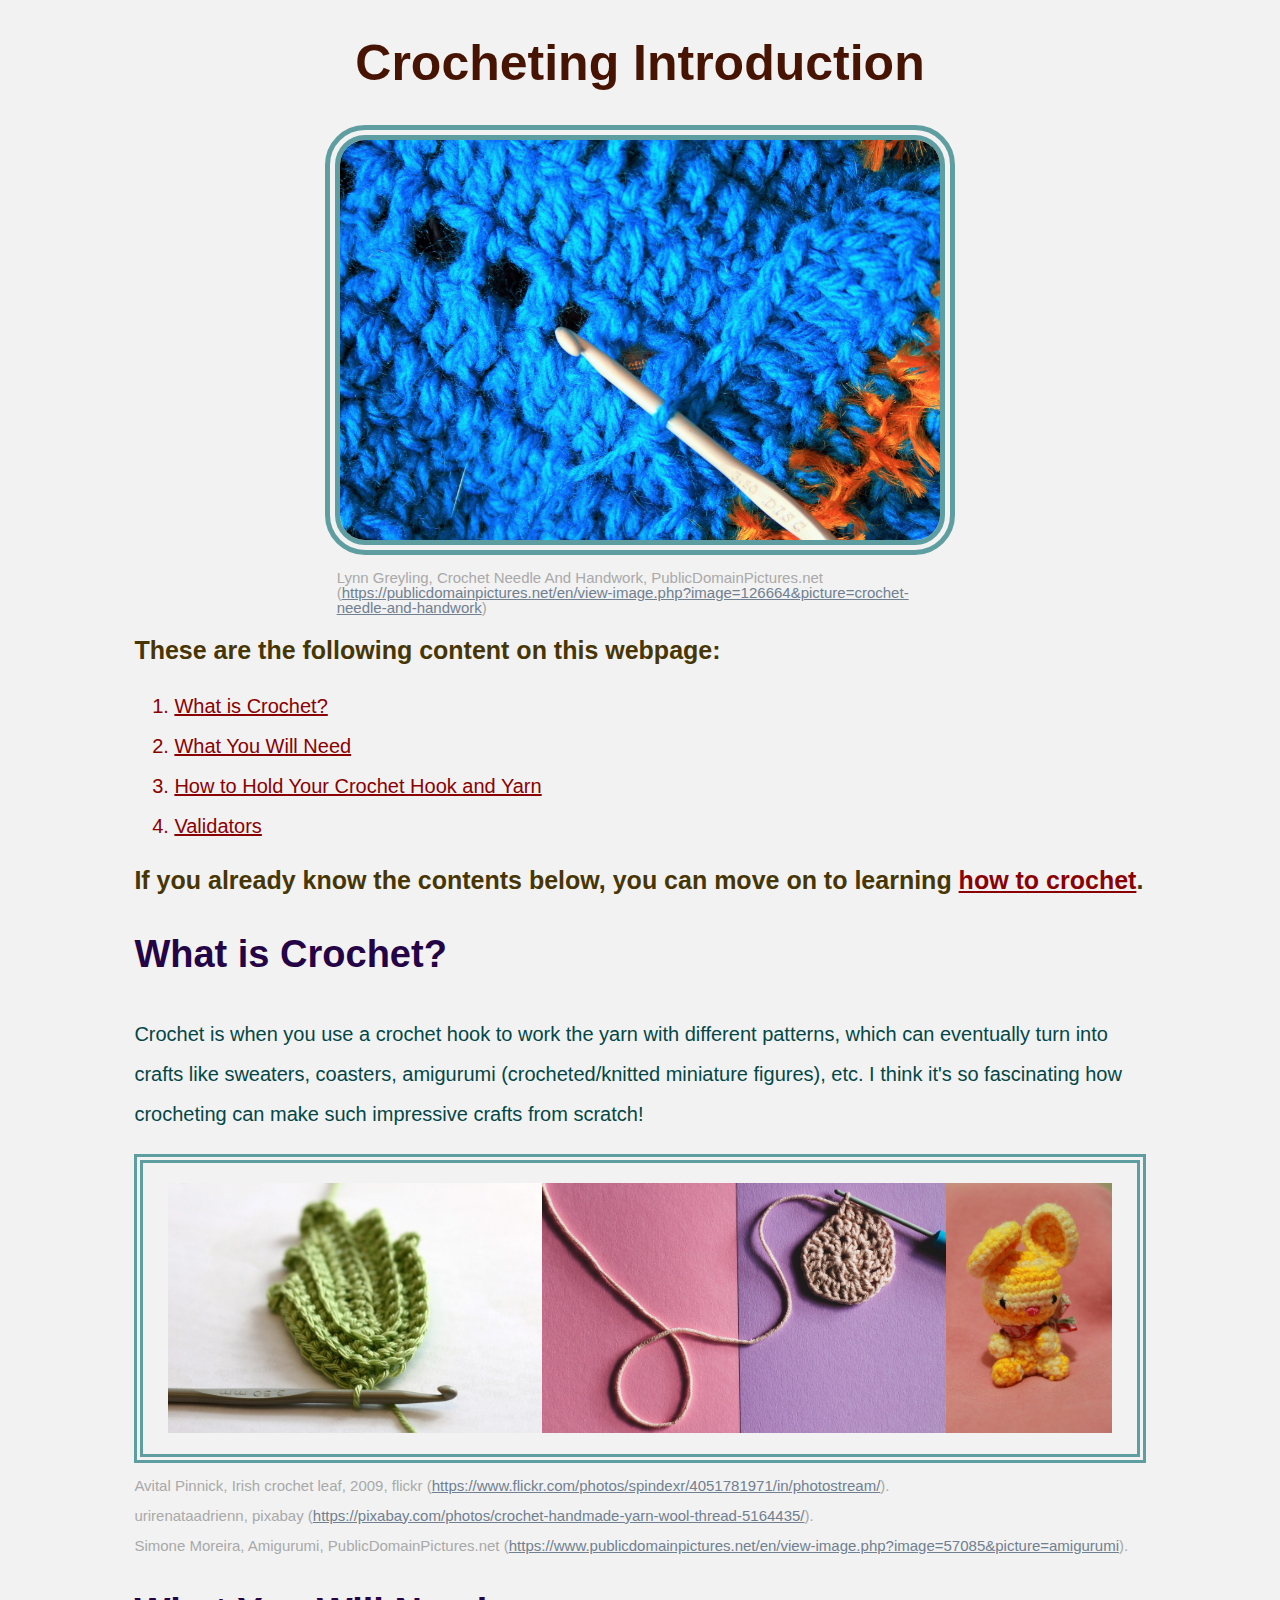
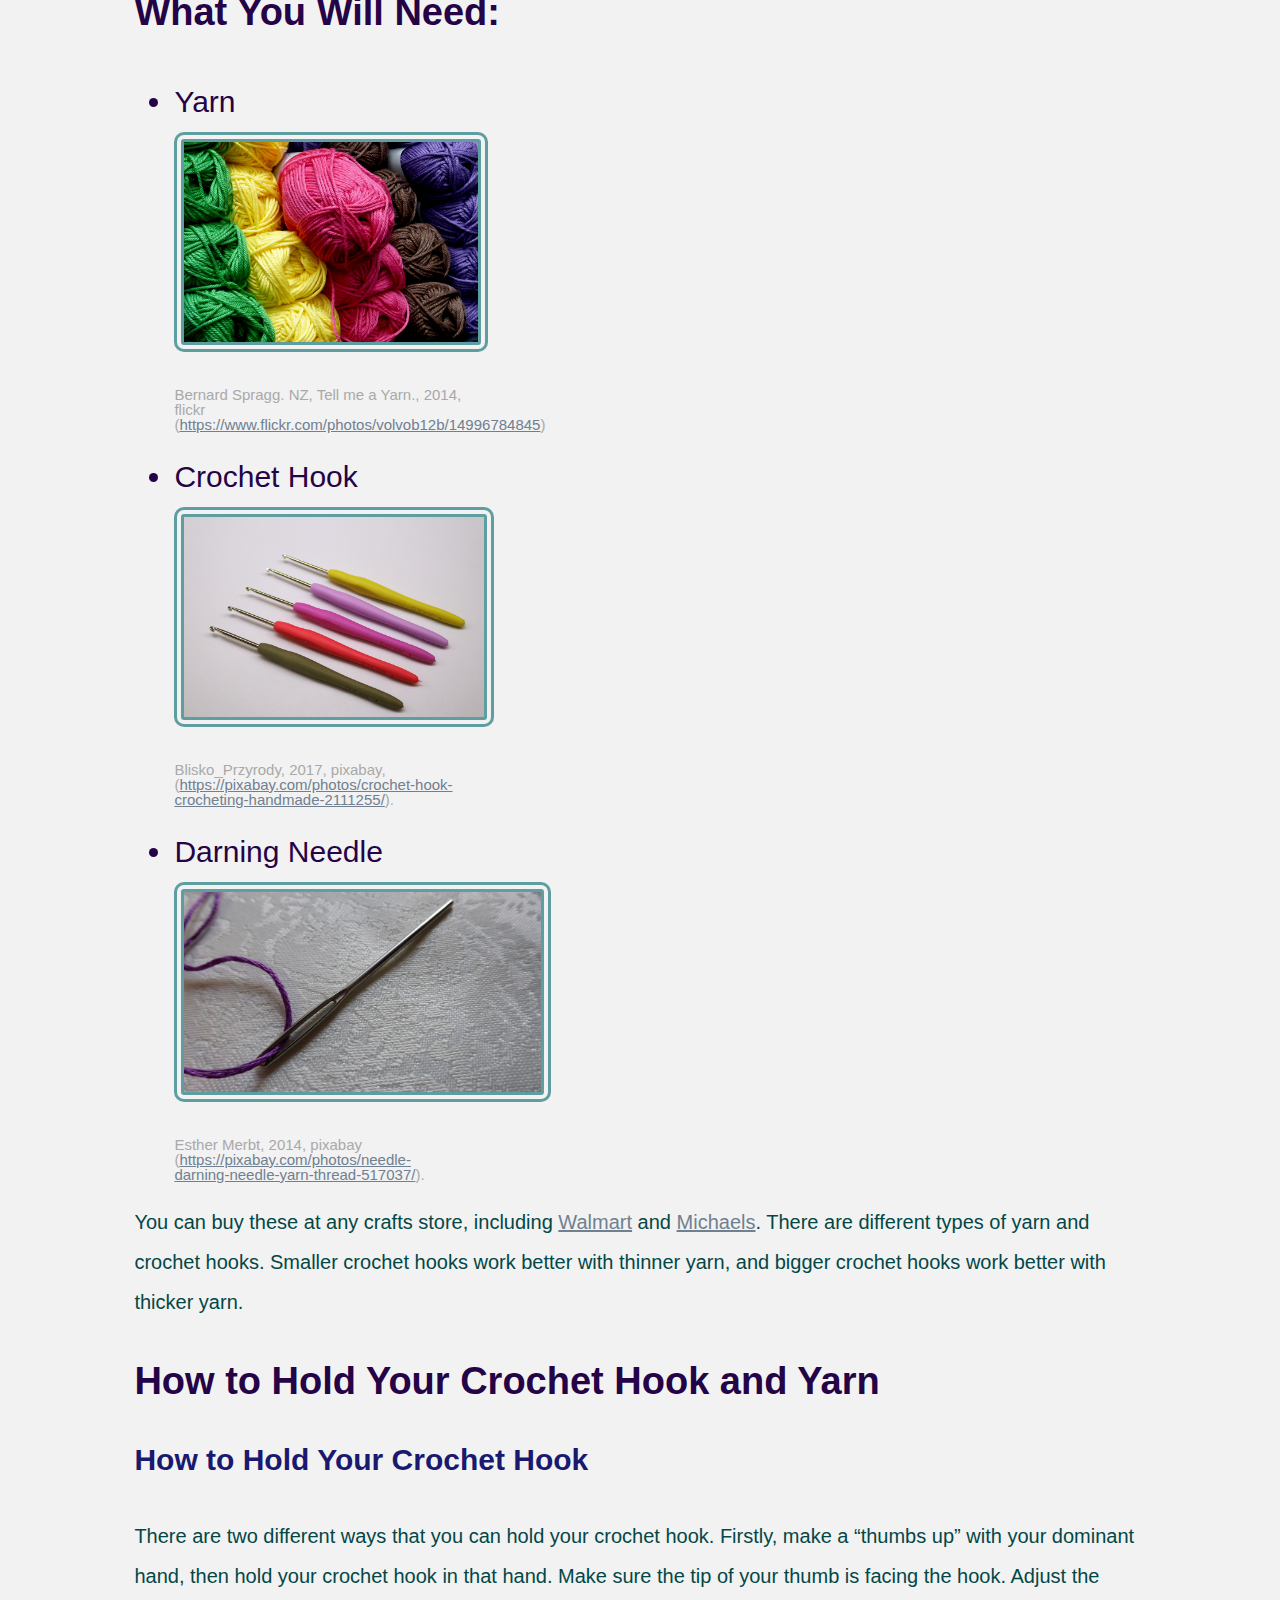
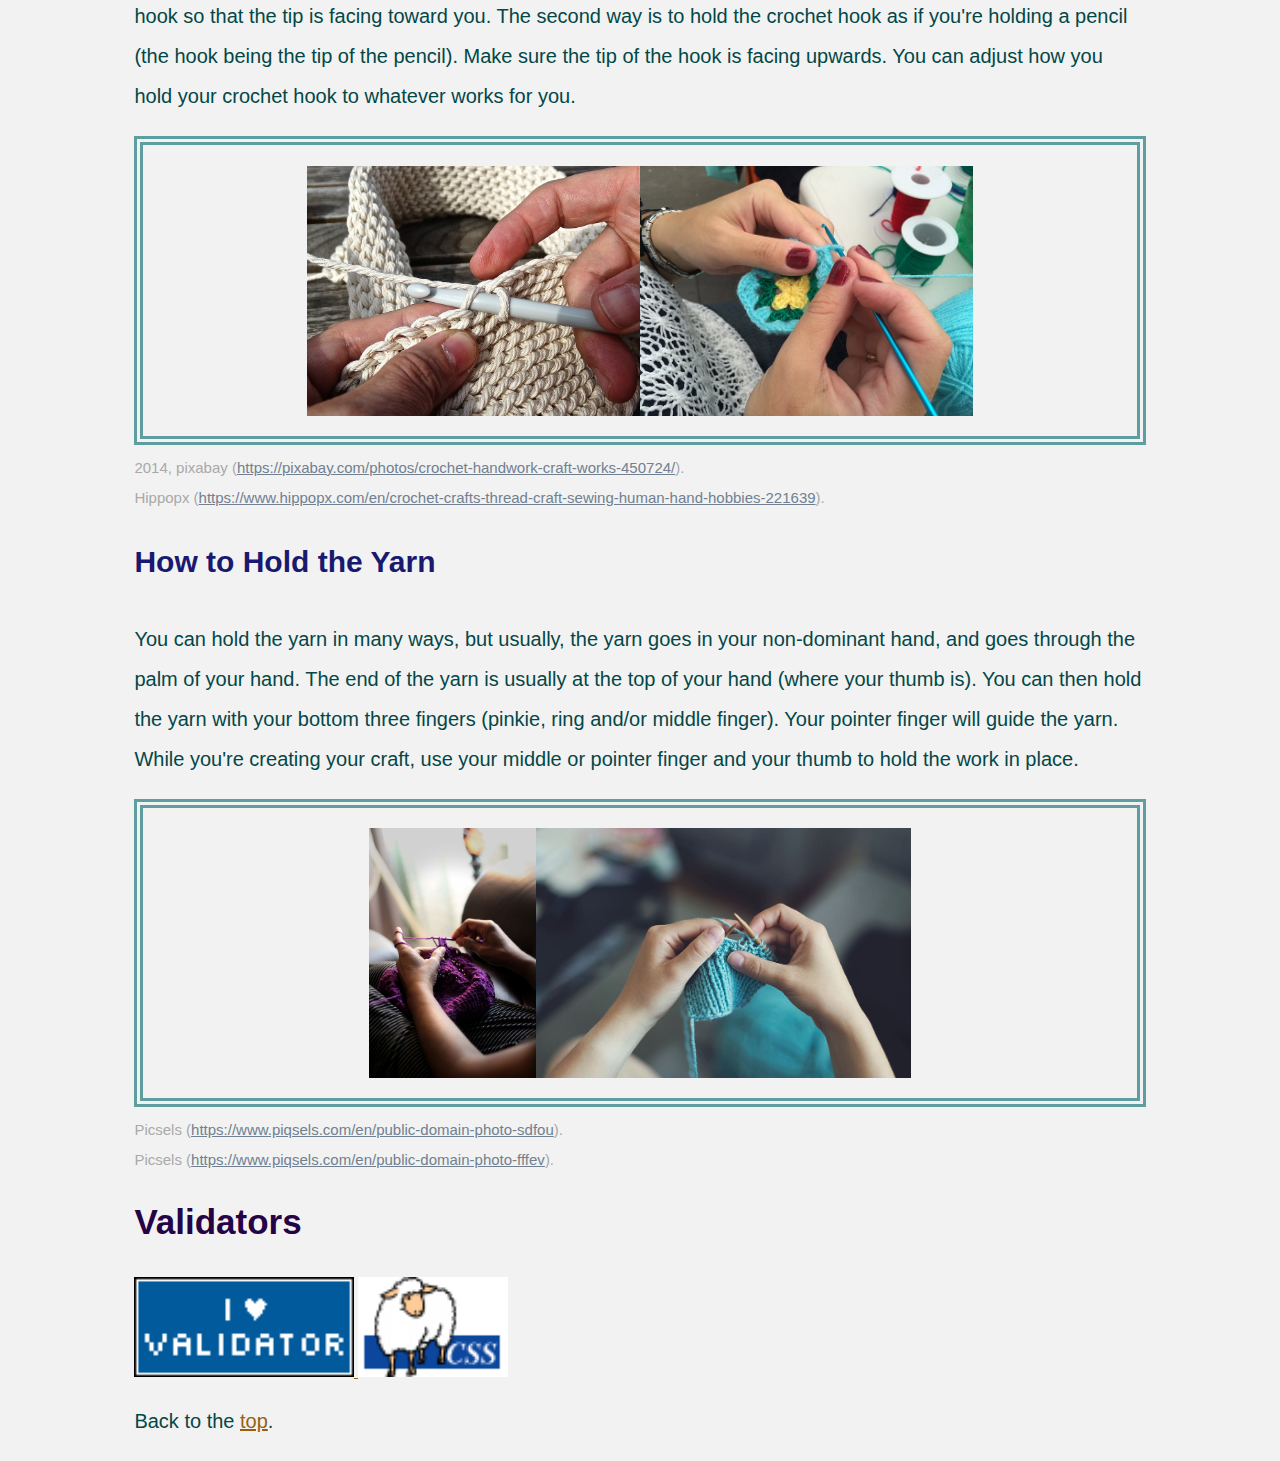
==== index.html @ 38295b4f "Add files via upload" ====
<!DOCTYPE html>
<html lang = "en">
	<head>
		<title>Crocheting Introduction</title>

		<link rel="stylesheet" type="text/css" href="index.css">
		
		<meta charset="UTF-8">
	</head>

	<body>
		<div class="everything"> <!-- This div gives the whole website a margin on the left and right side on the webpages -->
			<h1 id="top">Crocheting Introduction</h1>
			<img class="main-picture" src ="crochet-needle-and-handwork.png" alt = "Picture of patterned yarn and crochet hook">
			<p class="main-picture-description">Lynn Greyling, Crochet Needle And Handwork, PublicDomainPictures.net (<a class="link-description" href = "https://publicdomainpictures.net/en/view-image.php?image=126664&picture=crochet-needle-and-handwork">https://publicdomainpictures.net/en/view-image.php?image=126664&picture=crochet-needle-and-handwork</a>)</p>
			<h2>These are the following content on this webpage:</h2> <!-- The following are internal links to other places on the website -->
			<ol>
				<li class="content"><a class="content" href = "#WhatIsCrochet">What is Crochet?</a></li>
				<li class="content"><a class="content" href = "#WhatYouWillNeed">What You Will Need</a></li>
				<li class="content"><a class="content" href = "#HowToHold">How to Hold Your Crochet Hook and Yarn</a></li>
				<li class="content"><a class="content" href = "#Validators">Validators</a></li>
			</ol>

			<h2>If you already know the contents below, you can move on to learning <a class="relative-link" href = "CrochetStitches.html">how to crochet</a>.</h2> <!-- Relative external link to the other page on my website -->

			<h3 id = "WhatIsCrochet">What is Crochet?</h3> <!-- First heading on the webpage (What is Crochet?)-->
			<p>Crochet is when you use a crochet hook to work the yarn with different patterns, which can eventually turn into crafts like sweaters, coasters, amigurumi (crocheted/knitted miniature figures), etc. I think it's so fascinating how crocheting can make such impressive crafts from scratch!</p>
		
			<div class="together-images">
				<img src="CrochetLeaf.png" alt="Picture of a crochet leaf">
				<img src="crochet-circle.png" alt="Picture of a crochet circle">
				<img src="bunny-amigurumi.png" alt="Picture of a bunny amigurumi">
			</div>
			<p class="description">Avital Pinnick, Irish crochet leaf, 2009, flickr (<a class="link-description" href="https://www.flickr.com/photos/spindexr/4051781971/in/photostream/">https://www.flickr.com/photos/spindexr/4051781971/in/photostream/</a>).</p>
			<p class="description">urirenataadrienn, pixabay (<a class="link-description" href="https://pixabay.com/photos/crochet-handmade-yarn-wool-thread-5164435/">https://pixabay.com/photos/crochet-handmade-yarn-wool-thread-5164435/</a>).</p>
			<p class="description">Simone Moreira, Amigurumi, PublicDomainPictures.net (<a class="link-description" href="https://www.publicdomainpictures.net/en/view-image.php?image=57085&picture=amigurumi">https://www.publicdomainpictures.net/en/view-image.php?image=57085&picture=amigurumi</a>).</p>

			<h3 id = "WhatYouWillNeed">What You Will Need:</h3> <!-- Second heading on the webpage (What You Will Need) -->
			<ul>
				<li class="line-breaks">
					Yarn
					<img class="single-pictures" src="Colourful-Yarn.jpg" alt="An image of colourful yarn">
					<p class="description">Bernard Spragg. NZ, Tell me a Yarn., 2014, flickr (<a class="link-description" href="https://www.flickr.com/photos/volvob12b/14996784845">https://www.flickr.com/photos/volvob12b/14996784845</a>)</p>
				</li>
				<li class="line-breaks">
					Crochet Hook
					<img class="single-pictures" src="Crochet-Hooks.jpg" alt="Picture of crochet hooks">
					<p class="description">Blisko_Przyrody, 2017, pixabay, (<a class="link-description" href="https://pixabay.com/photos/crochet-hook-crocheting-handmade-2111255/">https://pixabay.com/photos/crochet-hook-crocheting-handmade-2111255/</a>).</p>
				</li>
				<li class="line-breaks">
					Darning Needle
					<img class="single-pictures" src="Darning-Needle.jpg" alt="Picture of yarn threaded through a darning needle">
					<p class="description">Esther Merbt, 2014, pixabay (<a class="link-description" href="https://pixabay.com/photos/needle-darning-needle-yarn-thread-517037/">https://pixabay.com/photos/needle-darning-needle-yarn-thread-517037/</a>).</p>
				</li>
			</ul>
			<p>You can buy these at any crafts store, including <a class="link-description" href = "https://www.walmart.ca/en">Walmart</a> and <a class="link-description" href = "https://canada.michaels.com/">Michaels</a>.
			There are different types of yarn and crochet hooks. Smaller crochet hooks work better with thinner yarn, and bigger crochet hooks work better with thicker yarn.</p>

			<h3 id = "HowToHold">How to Hold Your Crochet Hook and Yarn</h3> <!-- Third heading on the webpage (How to Hold Your Crochet Hook and Yarn) -->
			<h4>How to Hold Your Crochet Hook</h4> <!-- Subheading of the previous heading (How to Hold Your Crochet Hook) -->
			<p>There are two different ways that you can hold your crochet hook. Firstly, make a &#8220;thumbs up&#8221; with your dominant hand, then hold your crochet hook in that hand. Make sure the tip of your thumb is facing the hook. Adjust the hook so that the tip is facing toward you. The second way is to hold the crochet hook as if you're holding a pencil (the hook being the tip of the pencil). Make sure the tip of the hook is facing upwards. You can adjust how you hold your crochet hook to whatever works for you.</p>
			
			<div class="together-images">
				<img src="crochet-holding-thumbsup.png" alt="Picture of someone holding a crochet hook (using the thumbs up method)">
				<img src="crochet-holding-pencil.png" alt="Picture of someone holding a crochet hook (using the pencil holding method)">
			</div>
			
			<p class="description">2014, pixabay (<a class="link-description" href="https://pixabay.com/photos/crochet-handwork-craft-works-450724/">https://pixabay.com/photos/crochet-handwork-craft-works-450724/</a>).</p>
			<p class="description">Hippopx (<a class="link-description" href="https://www.hippopx.com/en/crochet-crafts-thread-craft-sewing-human-hand-hobbies-221639">https://www.hippopx.com/en/crochet-crafts-thread-craft-sewing-human-hand-hobbies-221639</a>).</p>

			<h4>How to Hold the Yarn</h4> <!-- Subheading of the previous heading (How to Hold Your Crochet Hook) -->
			<p>You can hold the yarn in many ways, but usually, the yarn goes in your non-dominant hand, and goes through the palm of your hand. The end of the yarn is usually at the top of your hand (where your thumb is). You can then hold the yarn with your bottom three fingers (pinkie, ring and/or middle finger). Your pointer finger will guide the yarn. While you're creating your craft, use your middle or pointer finger and your thumb to hold the work in place.</p>
			
			<div class="together-images">
				<img src="yarn-holding-purple.png" alt="Picture of someone crocheting with purple yarn">
				<img src="yarn-holding-blue.png" alt="Picture of someone crocheting with blue yarn">
			</div>
			
			<p class="description">Picsels (<a class="link-description" href="https://www.piqsels.com/en/public-domain-photo-sdfou">https://www.piqsels.com/en/public-domain-photo-sdfou</a>).</p>
			<p class="description">Picsels (<a class="link-description" href="https://www.piqsels.com/en/public-domain-photo-fffev">https://www.piqsels.com/en/public-domain-photo-fffev</a>).</p>
			
			<h3 id="Validators">Validators</h3> <!-- Fourth heading on the webpage (Validators) -->
			<a href="https://validator.w3.org/nu/?doc=https%3A%2F%2Fxiewency.github.io%2Fhome%2F">
				<img class="validator" src="I_heart_validator.png" alt="HTML validator">
			</a>
			<a href="https://jigsaw.w3.org/css-validator/validator?uri=https%3A%2F%2Fxiewency.github.io%2Fhome%2F&profile=css3svg&usermedium=all&warning=1&vextwarning=&lang=en">
				<img class="validator" src="css-validator.png" alt="CSS validator">
			</a>
			<p>Back to the <a href="#top">top</a>.</p>
		</div>
	</body>
</html>
---- index.css ----
p
{
	font-family: Montserrat, "Source Sans Pro", Sans-serif;
	font-size: 20px;
	color: #034747;
	line-height: 2;
}

body
{
	background-color: #f2f2f2;
}

.everything
{
	margin-left: 10%;
	margin-right: 10%;
} /* This class created the margins on the left and right side of the webpages */

h1
{
	font-family: Montserrat, "Source Sans Pro", Inter, Sans-serif;
	font-size: 50px;
	text-align:center;
	color:#471403;
}

h2
{
	color: #473603;
	font-family:Inter, Sans-serif;
	font-size: 25px;
}

h3
{
	color: #250347;
	font-family: Inter, Sans-serif;
	font-size: 38px;
}

h4
{
	font-family: Inter, Sans-serif;
	font-size: 30px;
	color: MidnightBlue;
}

li
{
	color: #250347;
	font-family: Inter, Sans-serif;
	font-size: 30px;
	line-height: 2;
}

img
{
	height: 250px;
}

a{
	color: #995f0e;
}

.description
{
	font-size: 15px;
	color: DarkGrey;
	line-height: 1;
} /* Class used to set the style of text that gives attribution to most of the images */

.link-description
{
	color: SlateGrey;
} /* Class used to set the style of text (that are links) that gives attribution to most of the images */

.validator
{
	height: 100px;
} /* Class used to style the validator images in the webpages */

#Validators
{
	font-size: 35px;
} /* ID used to style the Validator heading in the webpages */

.main-picture
{
	border: 15px double CadetBlue;
	height: 400px;
	border-radius: 40px;
	display: block;
	margin-left: auto;
	margin-right: auto;
} /* Class used to set the style of the main picture for each website */

.content
{
	font-size: 20px;
	color: DarkRed;
} /* Class that sets the style for all of the internal links */

.main-picture-description
{
	margin-left: 20%;
	margin-right: 20%;
	font-size: 15px;
	color: DarkGrey;
	line-height: 1;
} /* Class that sets the style for the attribution for the main pictures */

.together-images
{
	display: flex;
	justify-content: center;
	padding: 2%;
	border: 9px double CadetBlue;
} /* Class that sets the style for pictures that are connected together */

.line-breaks
{
	margin-right:70%;
} /* Adds line breaks using CSS */

.single-pictures
{
	border-radius: 10px;
	border: 10px double CadetBlue;
	height: 200px;
} /* Class that sets the style for pictures that are by themselves */

.relative-link
{
	color: DarkRed;
} /* Class that sets the style for the relative links */

.bold
{
	font-weight: bold;
} /* Bold words */

.many-pictures
{
	border-radius: 10px;
	border: 10px double CadetBlue;
	height: 150px;
} /* Class that sets the style (specifically height) for pictures that are close together */

.other-links
{
	color: #123d0e;
	font-size: 25px;
	font-family: Inter, Sans-serif;
	line-height: 2;
} /* Class that sets the style for other links that are included in "Other Tutorials" and "Amigurumi Patterns" */
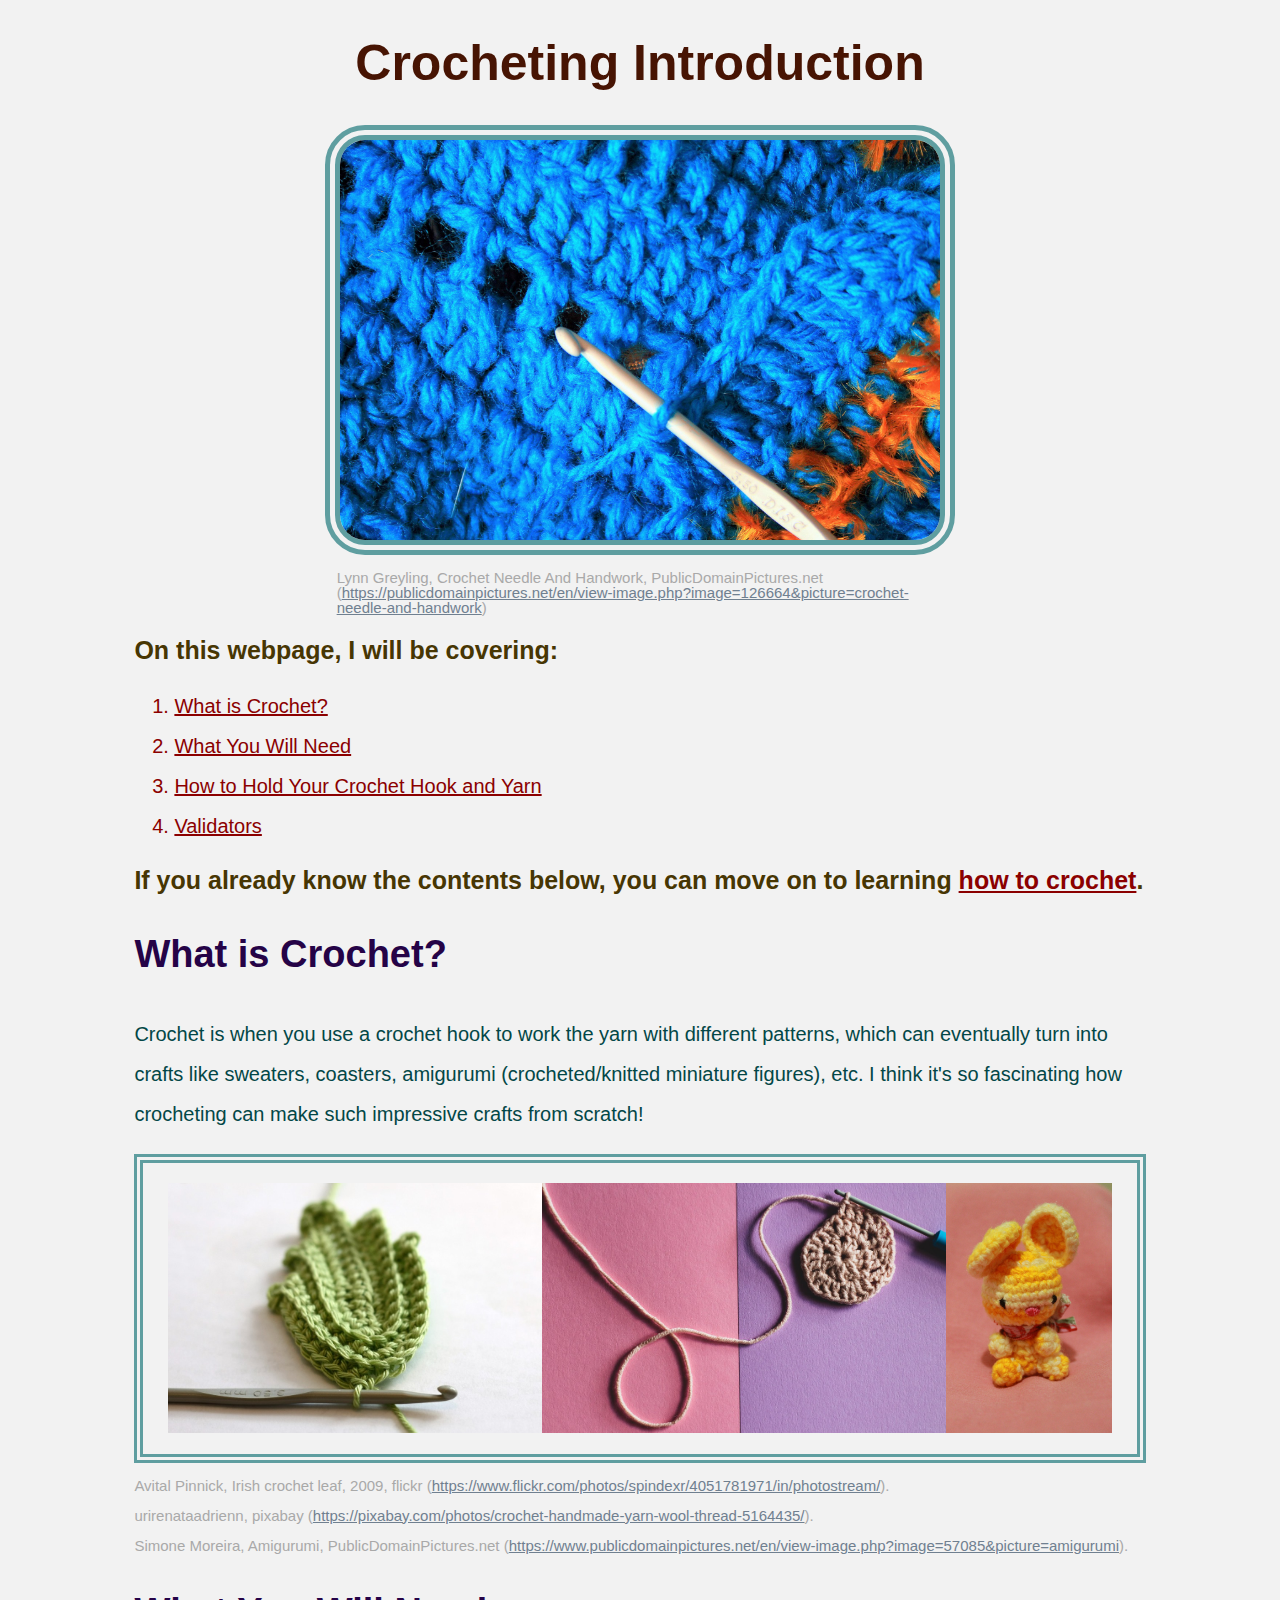
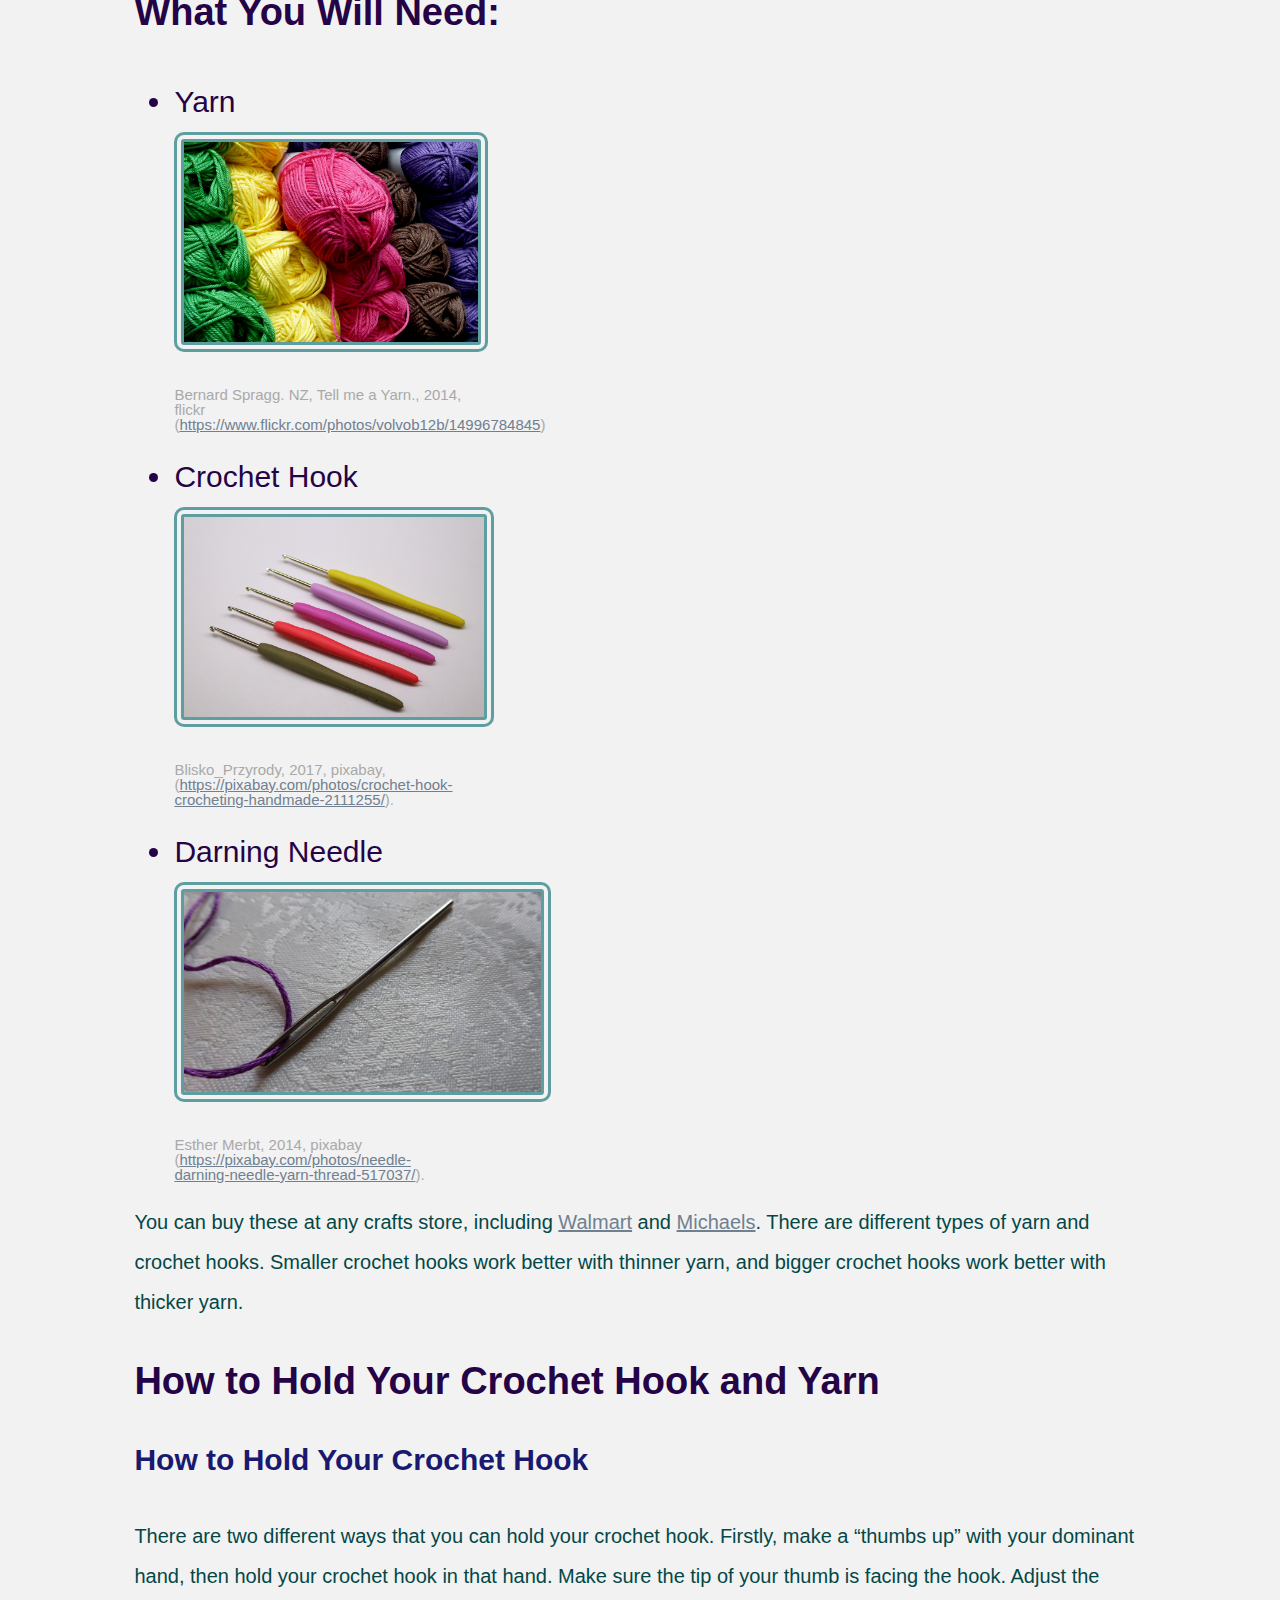
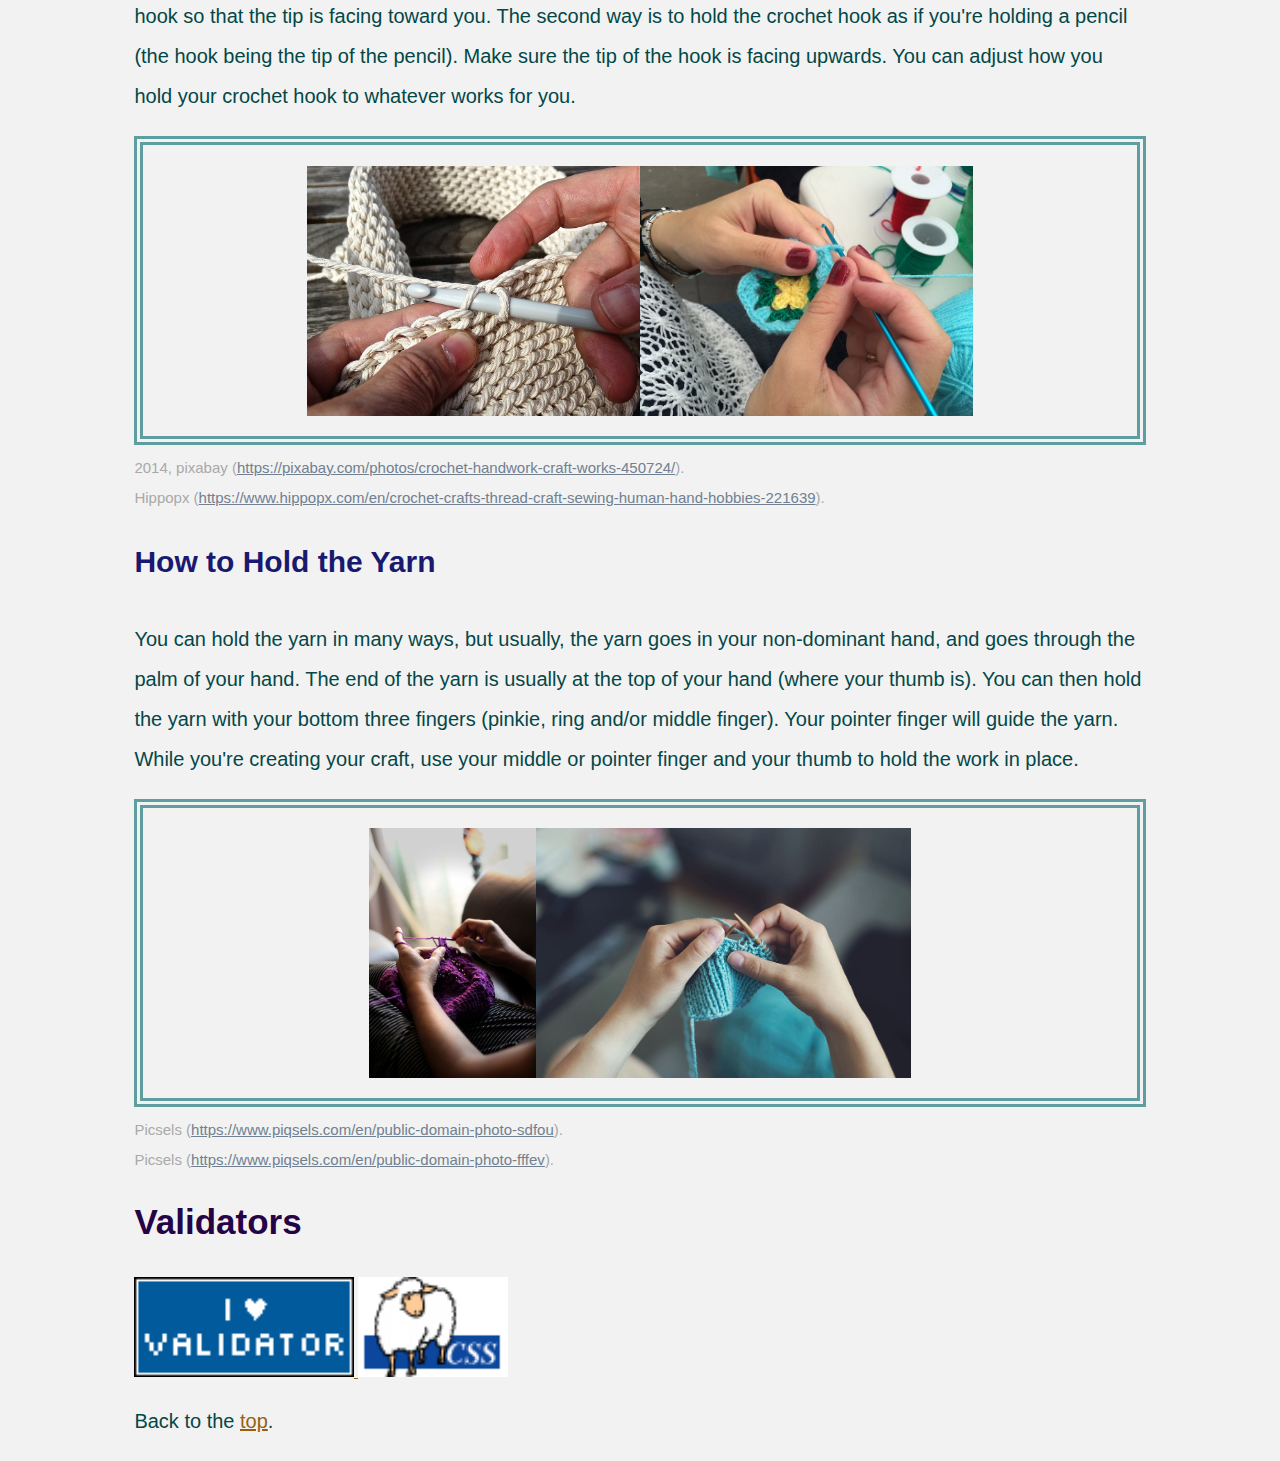
==== commit 62f11677: "Add files via upload" ====
--- a/index.html
+++ b/index.html
@@ -13,7 +13,7 @@
 			<h1 id="top">Crocheting Introduction</h1>
 			<img class="main-picture" src ="crochet-needle-and-handwork.png" alt = "Picture of patterned yarn and crochet hook">
 			<p class="main-picture-description">Lynn Greyling, Crochet Needle And Handwork, PublicDomainPictures.net (<a class="link-description" href = "https://publicdomainpictures.net/en/view-image.php?image=126664&picture=crochet-needle-and-handwork">https://publicdomainpictures.net/en/view-image.php?image=126664&picture=crochet-needle-and-handwork</a>)</p>
-			<h2>These are the following content on this webpage:</h2> <!-- The following are internal links to other places on the website -->
+			<h2>On this webpage, I will be covering:</h2> <!-- The following are internal links to other places on the website -->
 			<ol>
 				<li class="content"><a class="content" href = "#WhatIsCrochet">What is Crochet?</a></li>
 				<li class="content"><a class="content" href = "#WhatYouWillNeed">What You Will Need</a></li>
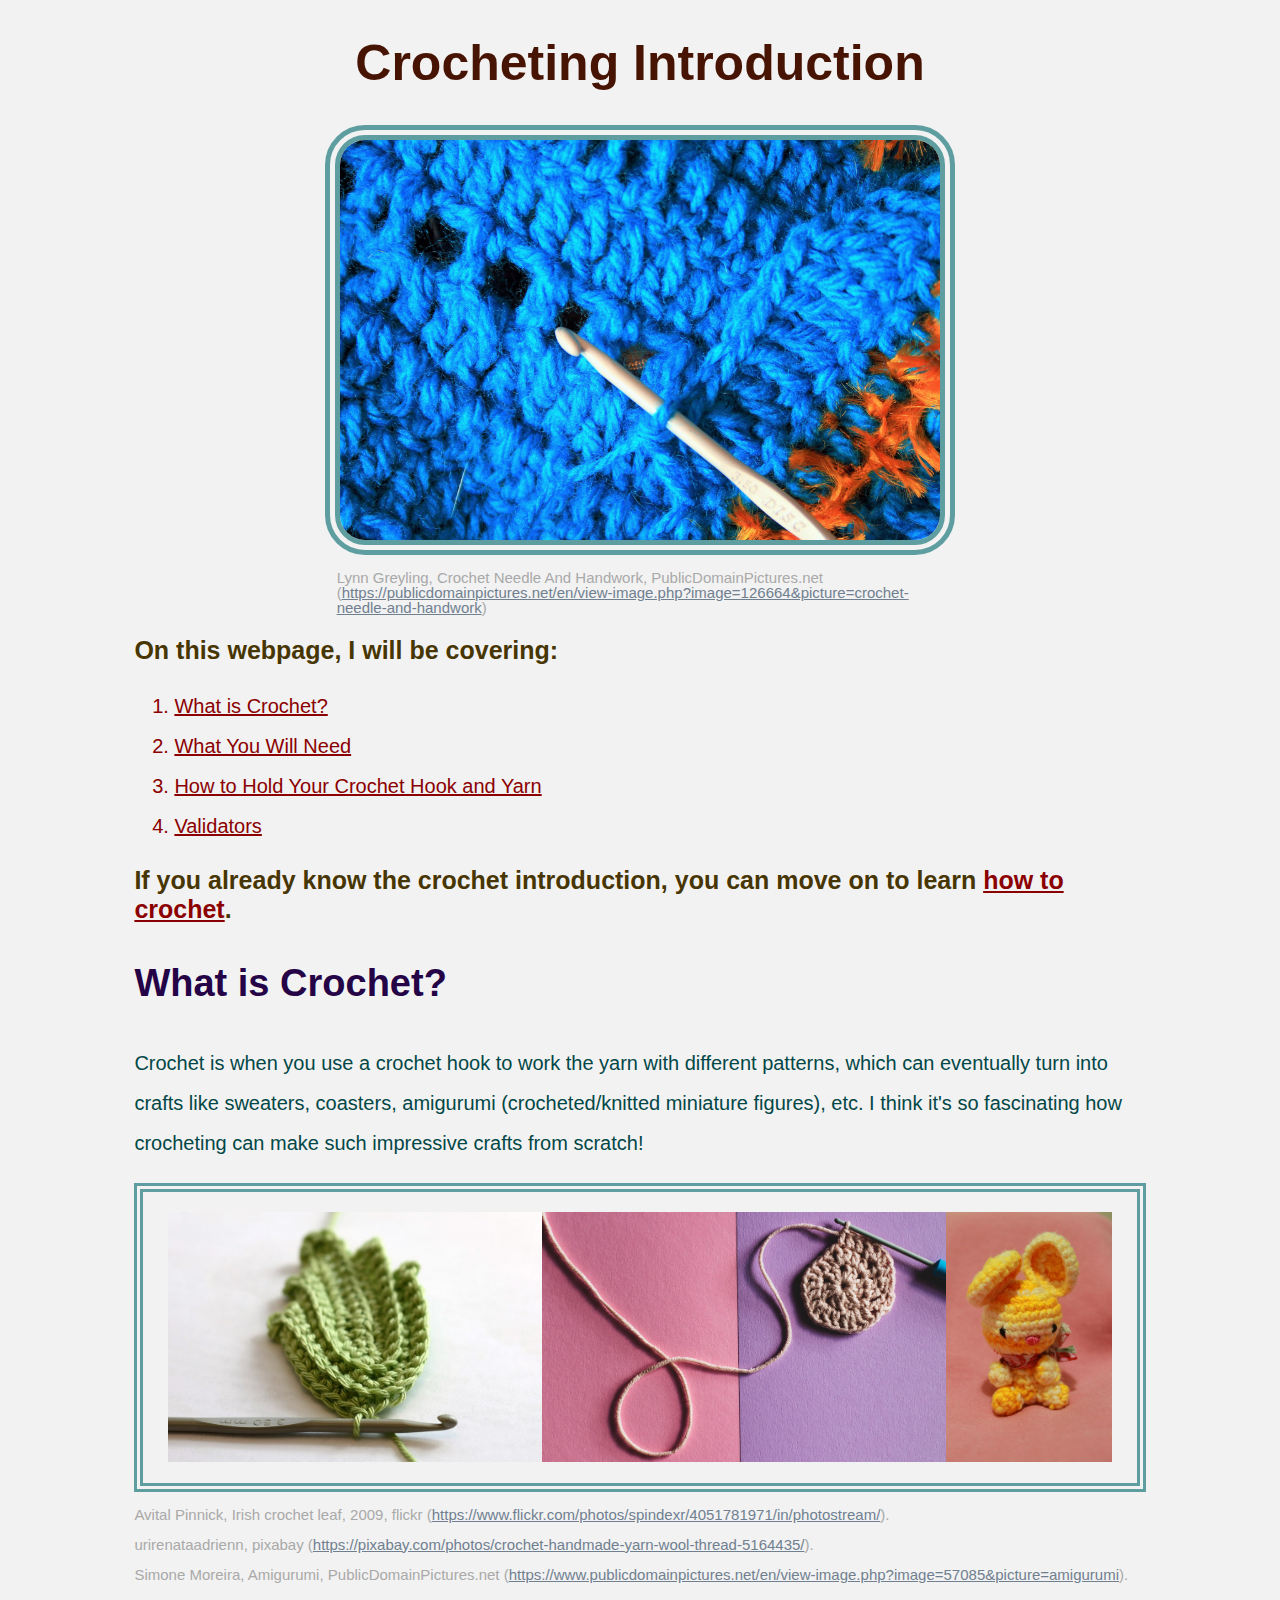
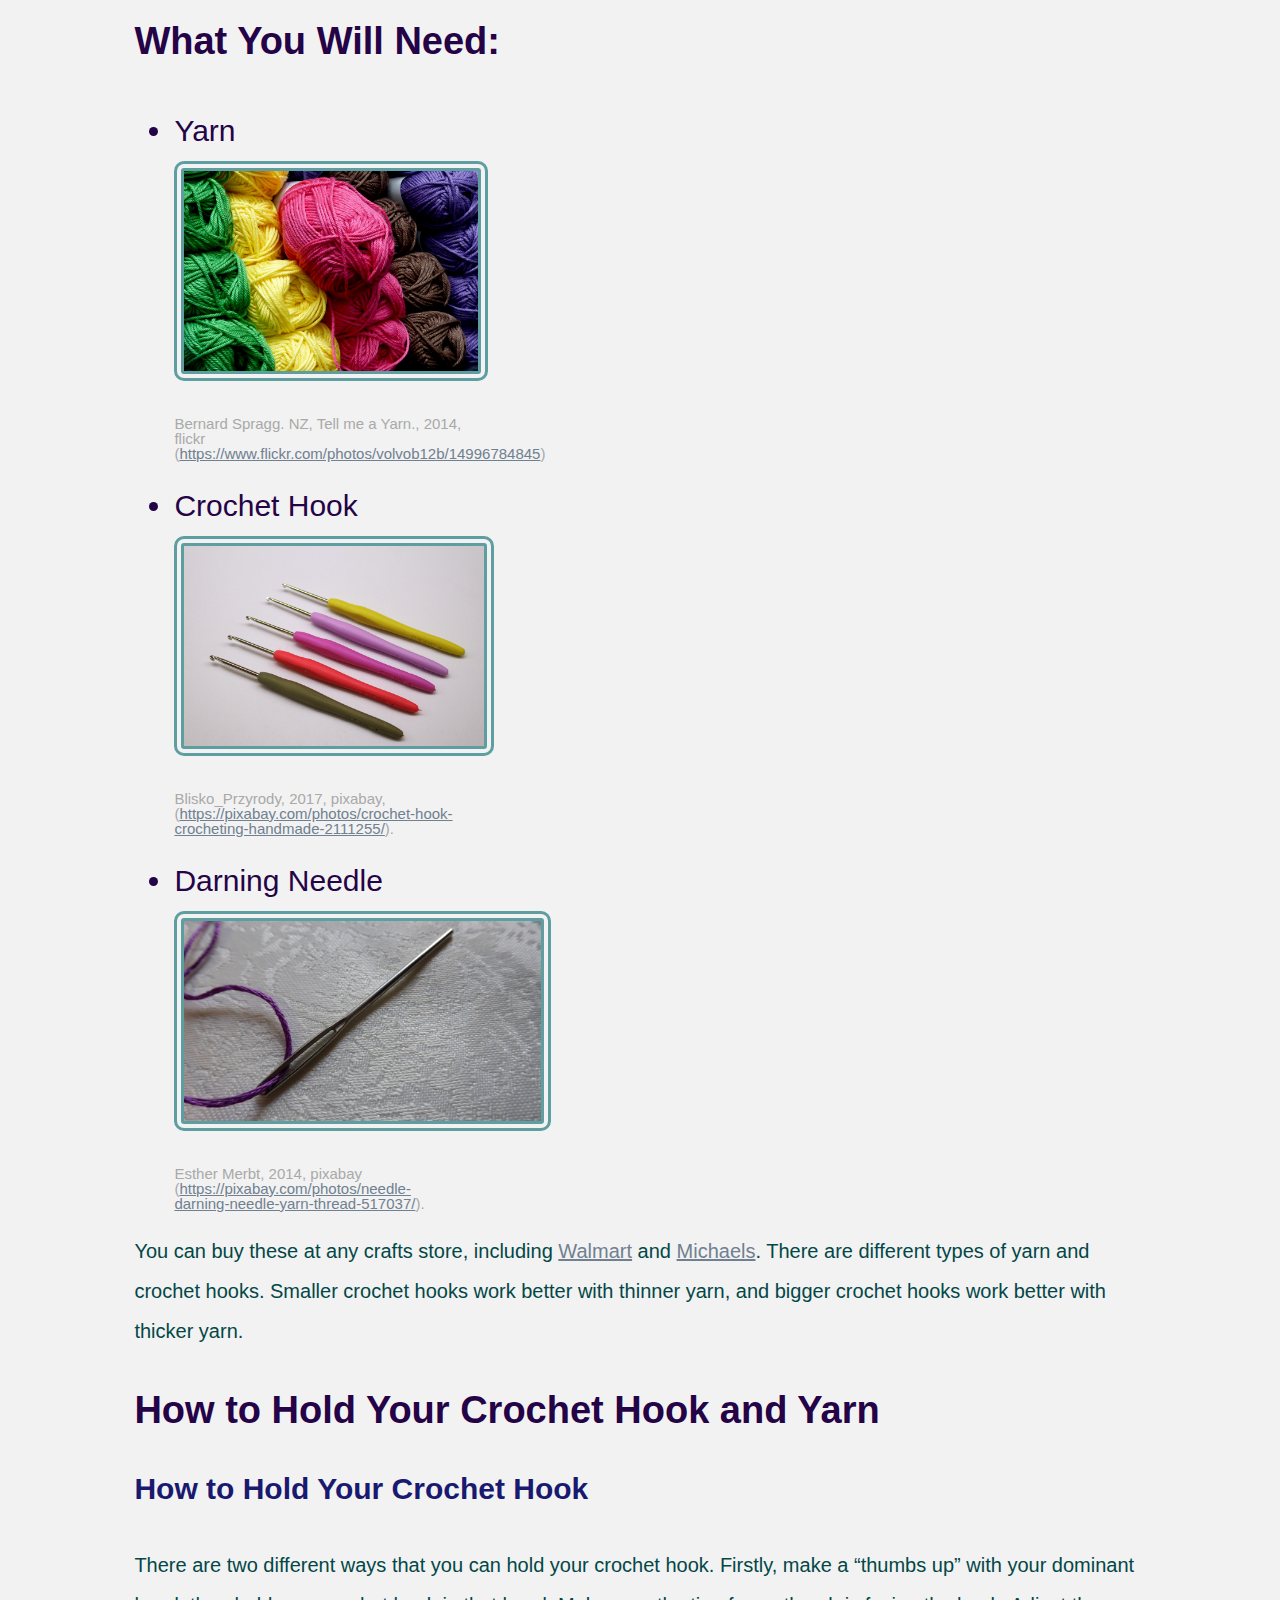
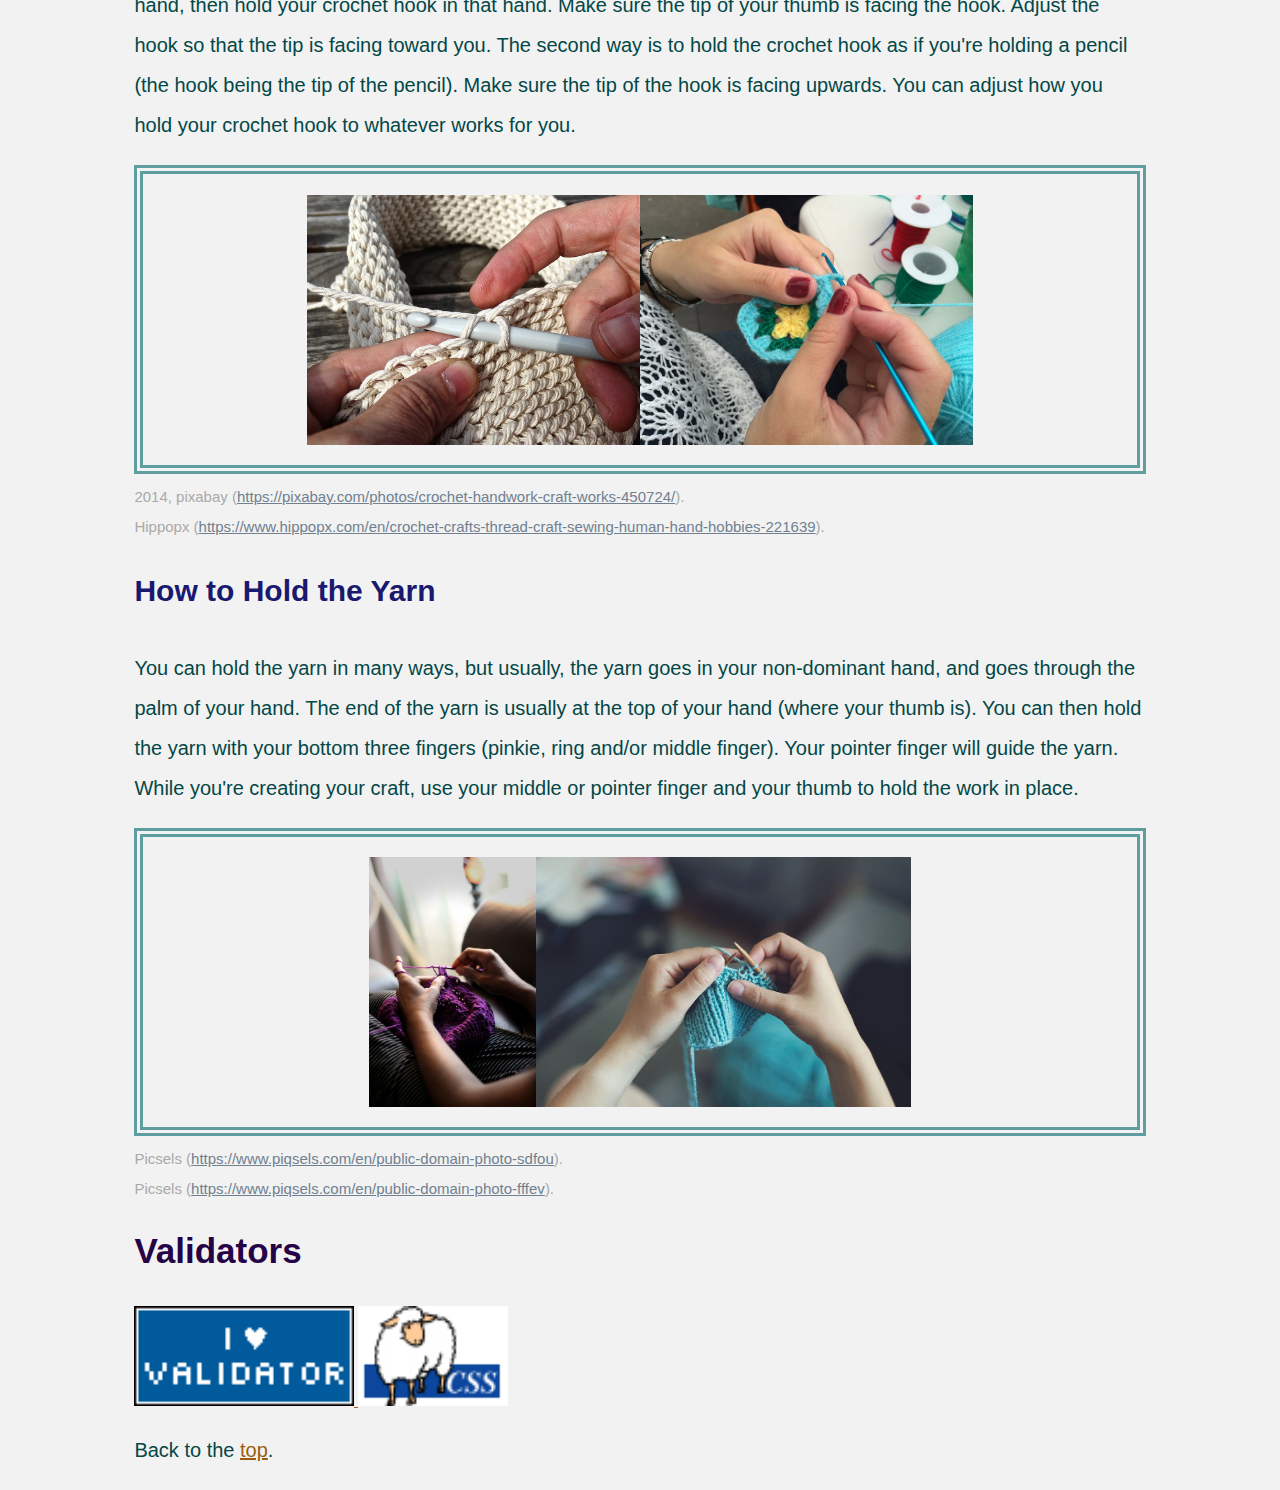
==== commit 98af1632: "Add files via upload" ====
--- a/index.html
+++ b/index.html
@@ -1,7 +1,7 @@
 <!DOCTYPE html>
 <html lang = "en">
 	<head>
-		<title>Crocheting Introduction</title>
+		<title>Crochet Introduction</title>
 
 		<link rel="stylesheet" type="text/css" href="index.css">
 		
@@ -21,7 +21,7 @@
 				<li class="content"><a class="content" href = "#Validators">Validators</a></li>
 			</ol>
 
-			<h2>If you already know the contents below, you can move on to learning <a class="relative-link" href = "CrochetStitches.html">how to crochet</a>.</h2> <!-- Relative external link to the other page on my website -->
+			<h2>If you already know the crochet introduction, you can move on to learn <a class="relative-link" href = "CrochetStitches.html">how to crochet</a>.</h2> <!-- Relative external link to the other page on my website -->
 
 			<h3 id = "WhatIsCrochet">What is Crochet?</h3> <!-- First heading on the webpage (What is Crochet?)-->
 			<p>Crochet is when you use a crochet hook to work the yarn with different patterns, which can eventually turn into crafts like sweaters, coasters, amigurumi (crocheted/knitted miniature figures), etc. I think it's so fascinating how crocheting can make such impressive crafts from scratch!</p>
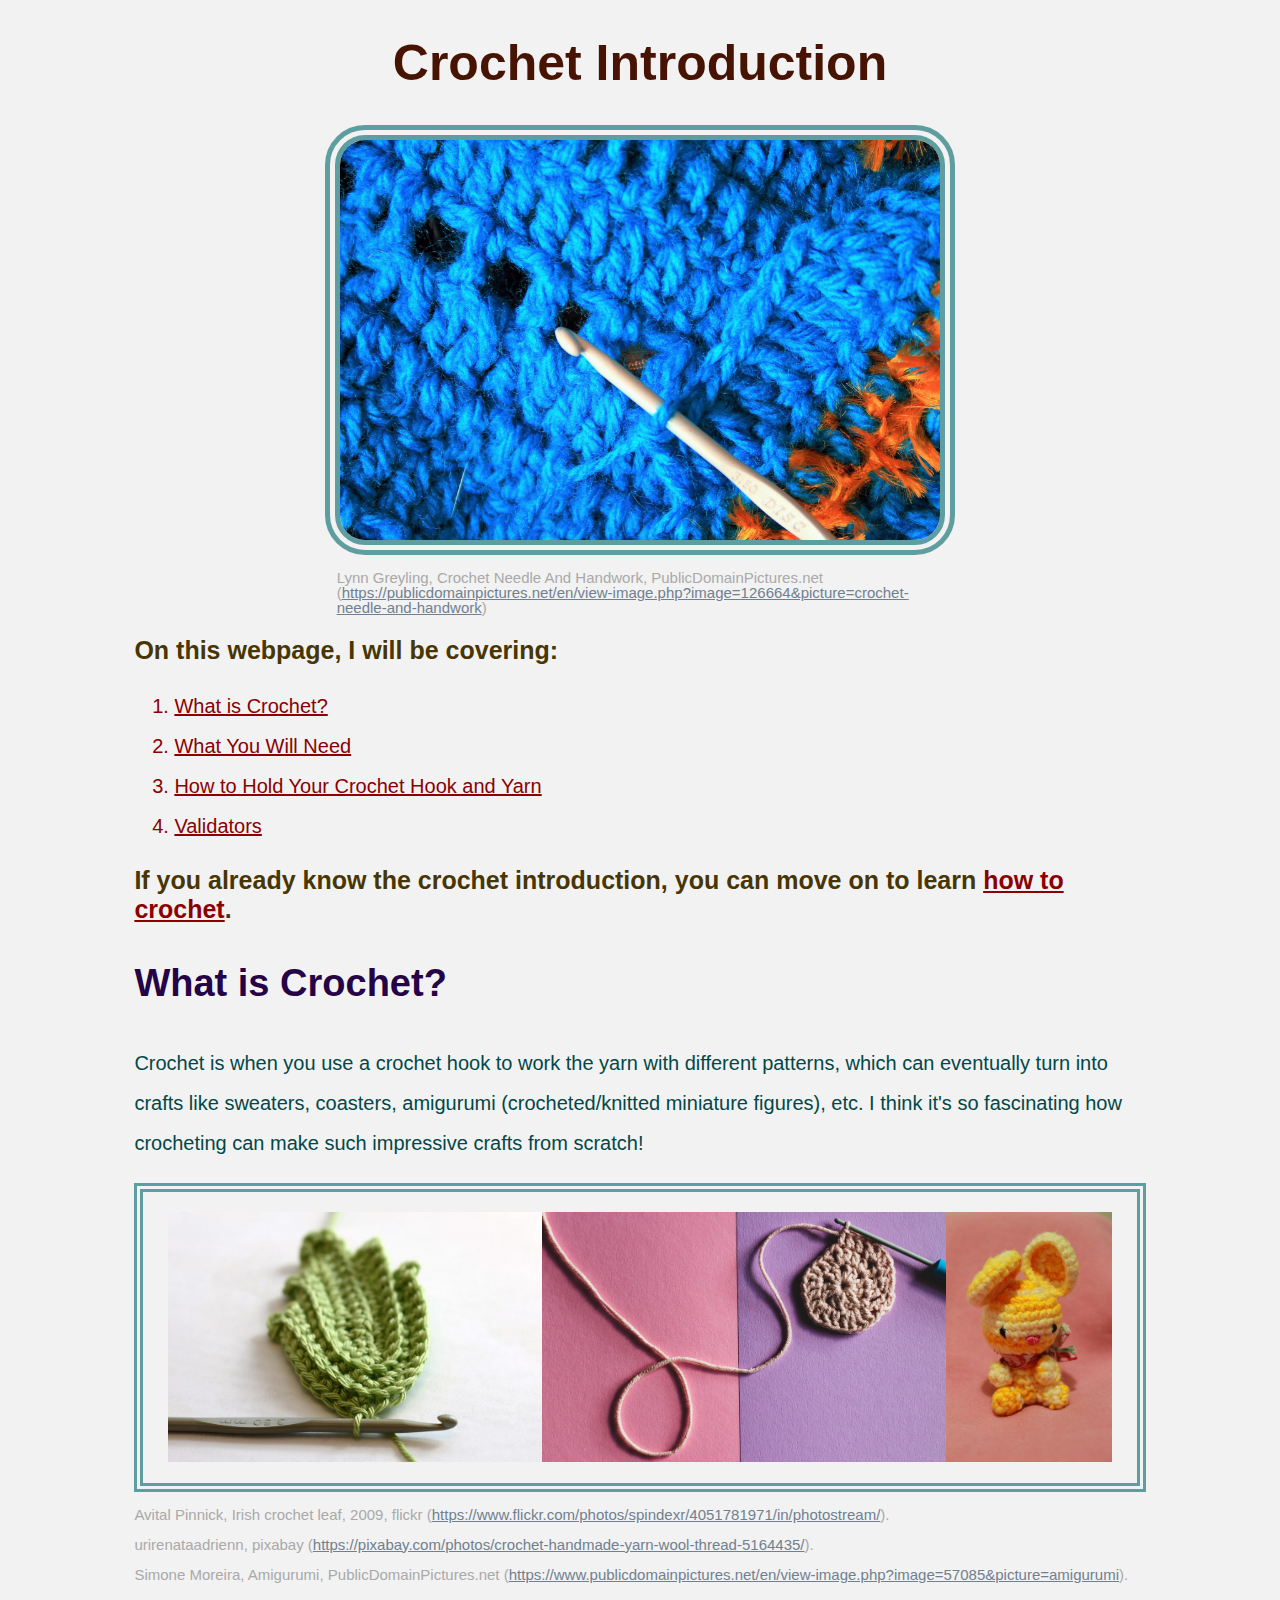
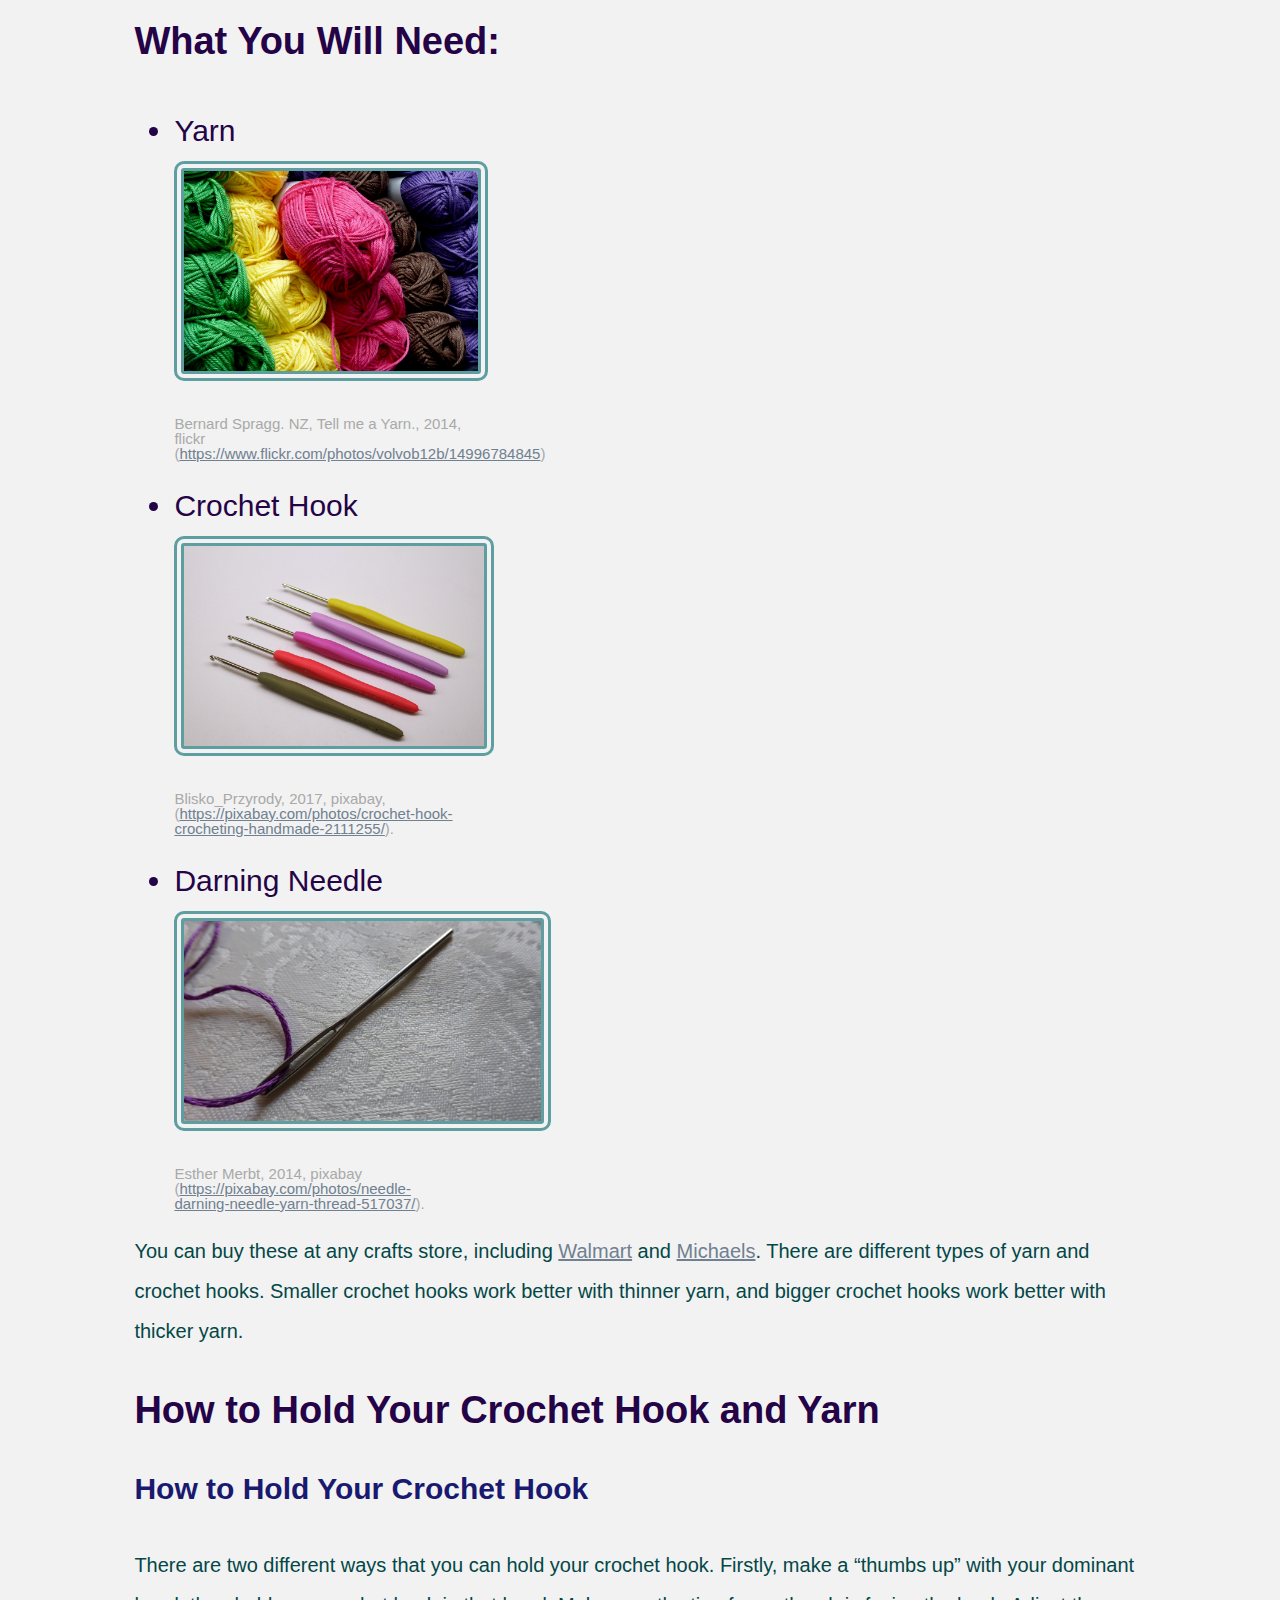
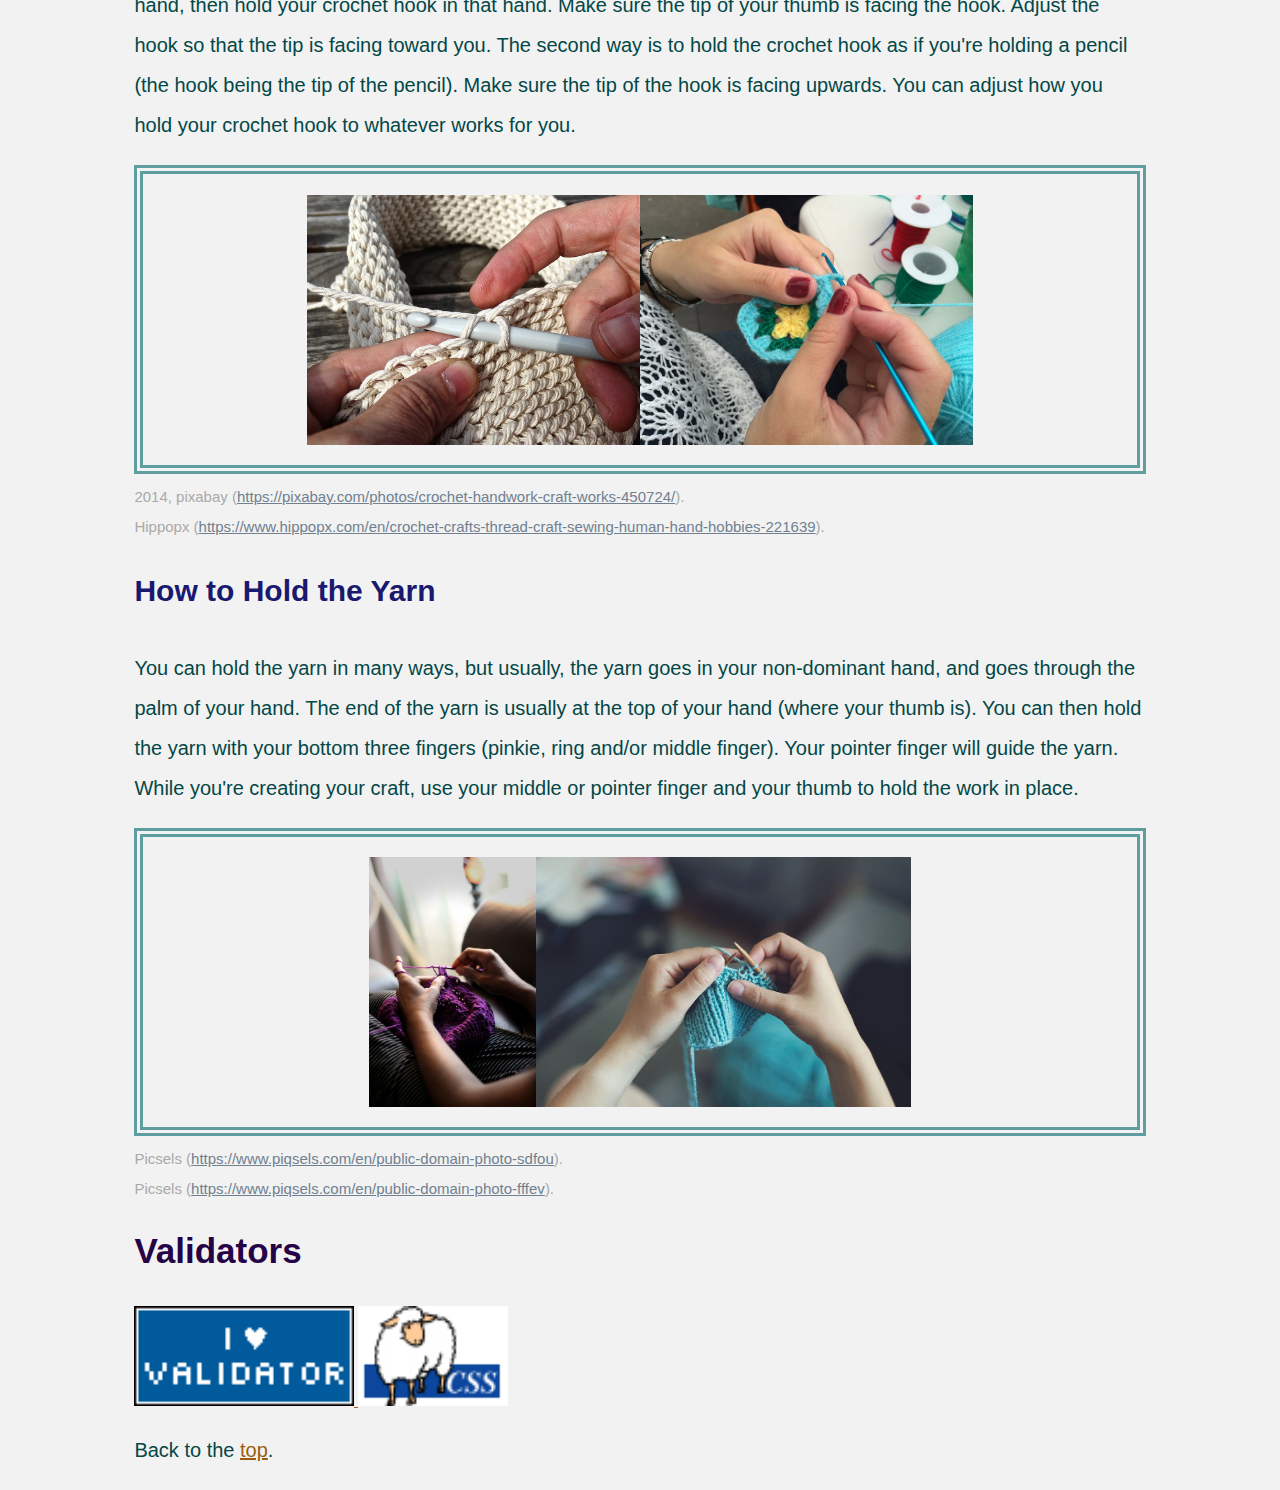
==== commit 2bf932c2: "Add files via upload" ====
--- a/index.html
+++ b/index.html
@@ -10,7 +10,7 @@
 
 	<body>
 		<div class="everything"> <!-- This div gives the whole website a margin on the left and right side on the webpages -->
-			<h1 id="top">Crocheting Introduction</h1>
+			<h1 id="top">Crochet Introduction</h1>
 			<img class="main-picture" src ="crochet-needle-and-handwork.png" alt = "Picture of patterned yarn and crochet hook">
 			<p class="main-picture-description">Lynn Greyling, Crochet Needle And Handwork, PublicDomainPictures.net (<a class="link-description" href = "https://publicdomainpictures.net/en/view-image.php?image=126664&picture=crochet-needle-and-handwork">https://publicdomainpictures.net/en/view-image.php?image=126664&picture=crochet-needle-and-handwork</a>)</p>
 			<h2>On this webpage, I will be covering:</h2> <!-- The following are internal links to other places on the website -->
